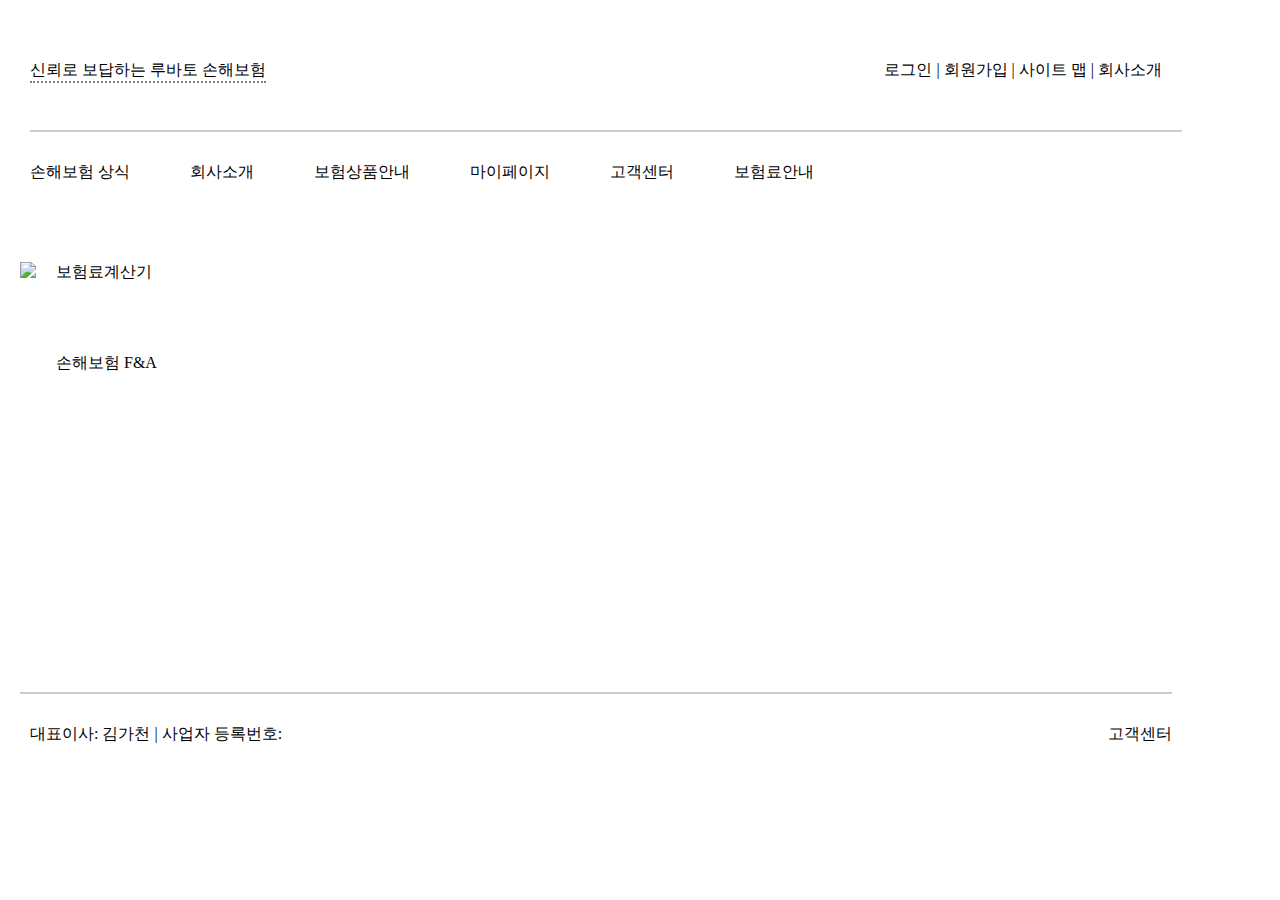
==== index.html @ a88da04e "홈페이지 작" ====
<!DOCTYPE html>
<html>
<head>
<meta charset="utf-8">
<title>테두리 선을 그어 봅시다</title>
<style>
    * {
        padding: 0px;
        margin: 0px;
    }
    li {
        list-style-type: none;
    }
    .clear{
        clear: both;
    }
    header{
        width: 90%;
        height: 100px;
        margin-top: 30px;
        margin-left: 30px;
        border-bottom: solid 2px #ccc;
    }
    #logo{
        margin-top: 30px;
        border-bottom: dotted 2px gray;

        float: left;
    }
    #top{
        float: right;
        margin: 30px 20px 0 0;
    }
    nav{
        width: 90%;
        height: 100px;
        margin-top: 10px;
    }
    nav li{
        float: left;
        margin: 20px 30px;
    }
    section{
        height: 400px;
        float: left;
        margin-top: 20px;
        margin-bottom: 30px;
        margin-left: 20px;
    }
    aside{
        float: left;
        margin-left: 20px;
        margin-top: 20px;
    }
    aside li{
        margin-bottom: 70px;
    }
    footer{
        width: 90%;
        border-top: solid 2px #ccc;
        margin-top: 20px;
        margin-left: 20px;
    }

    #address{
        float: left;
        margin: 30px 0 0 10px;
    }
    #customer{
        float: right;
        margin: 30px  0 0 500px
    }
    
</style>
</head>
<body>
    <div>
    <header>
        <div id="logo">
            신뢰로 보답하는 루바토 손해보험
        </div>
        <div id="top">
            로그인 | 회원가입 | 사이트 맵 | 회사소개
        </div>
    </header>
    </div>
    <div>
    <nav>
        <ul>
            <li>손해보험 상식</li>
            <li>회사소개</li>
            <li>보험상품안내</li>
            <li>마이페이지</li>
            <li>고객센터</li>
            <li>보험료안내</li>
        </ul>
    </nav>    
    </div>
    <div class="clear">
        <section>
            <img src='./img/main.PNG'>
        </section>
        <aside>
            <ul>
                <li>보험료계산기</li>
                <li>손해보험 F&A</li>
            </ul>
        </aside>
    </div>
    <div class ="clear">
        <footer>
            <div id = "address">
                대표이사: 김가천 | 사업자 등록번호:
            </div>
            <div id="customer">
                고객센터
            </div>
        </footer>
    </div>
</body>
</html>
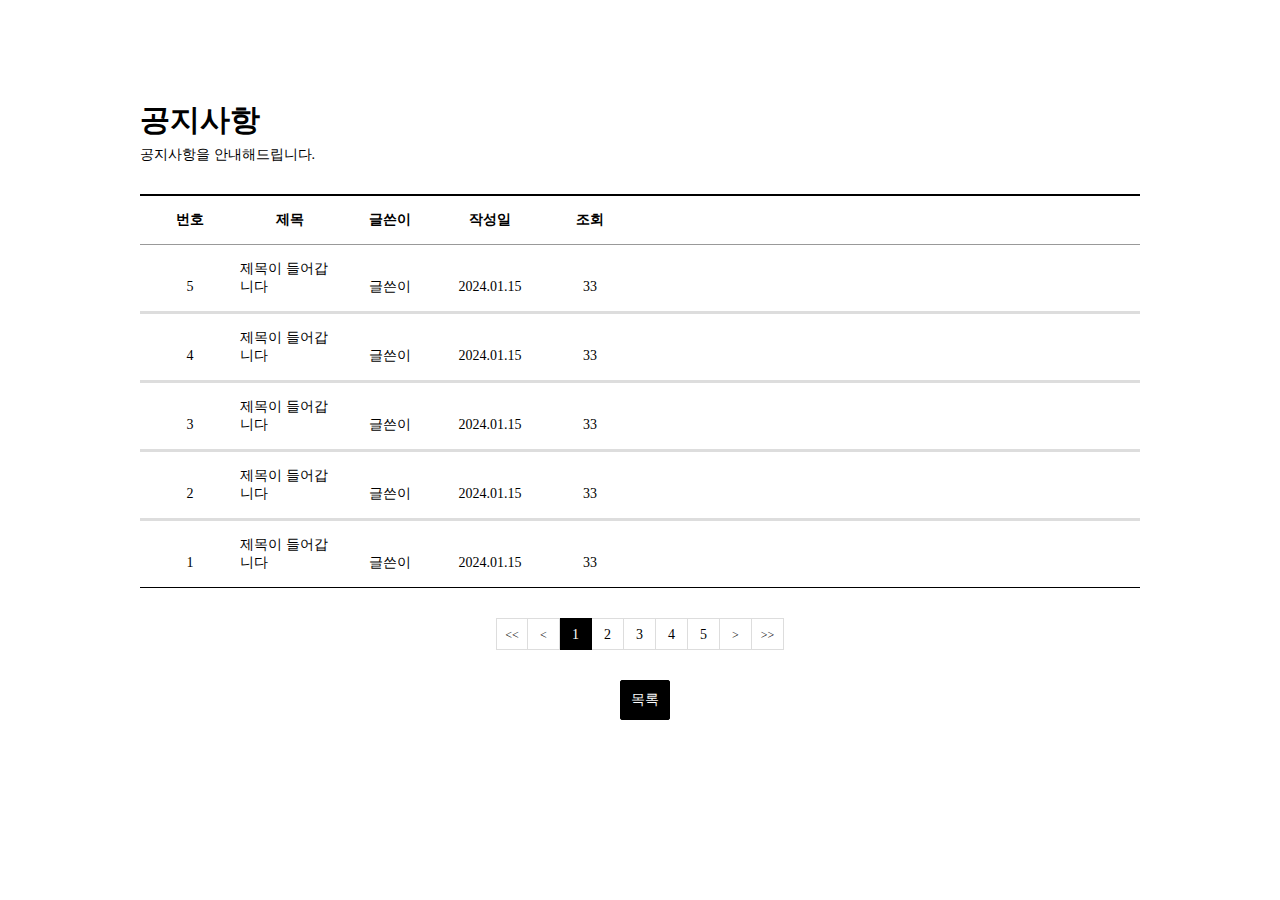
==== commit 4acdca52: "Update and rename list.html to index.html" ====
--- a/index.html
+++ b/index.html
@@ -1,121 +1,81 @@
 <!DOCTYPE html>
-<html>
+<html lag="ko">
 <head>
-<meta charset="utf-8">
-<title>테두리 선을 그어 봅시다</title>
-<style>
-    * {
-        padding: 0px;
-        margin: 0px;
-    }
-    li {
-        list-style-type: none;
-    }
-    .clear{
-        clear: both;
-    }
-    header{
-        width: 90%;
-        height: 100px;
-        margin-top: 30px;
-        margin-left: 30px;
-        border-bottom: solid 2px #ccc;
-    }
-    #logo{
-        margin-top: 30px;
-        border-bottom: dotted 2px gray;
-
-        float: left;
-    }
-    #top{
-        float: right;
-        margin: 30px 20px 0 0;
-    }
-    nav{
-        width: 90%;
-        height: 100px;
-        margin-top: 10px;
-    }
-    nav li{
-        float: left;
-        margin: 20px 30px;
-    }
-    section{
-        height: 400px;
-        float: left;
-        margin-top: 20px;
-        margin-bottom: 30px;
-        margin-left: 20px;
-    }
-    aside{
-        float: left;
-        margin-left: 20px;
-        margin-top: 20px;
-    }
-    aside li{
-        margin-bottom: 70px;
-    }
-    footer{
-        width: 90%;
-        border-top: solid 2px #ccc;
-        margin-top: 20px;
-        margin-left: 20px;
-    }
-
-    #address{
-        float: left;
-        margin: 30px 0 0 10px;
-    }
-    #customer{
-        float: right;
-        margin: 30px  0 0 500px
-    }
-    
-</style>
+    <meta charset="utf-8">
+    <title>학과 공지사항</title>
+    <link rel="stylesheet" href="./css/css.css">
 </head>
 <body>
-    <div>
-    <header>
-        <div id="logo">
-            신뢰로 보답하는 루바토 손해보험
+    <div class="board_wrap">
+        <div class="board_title">
+            <strong>공지사항</strong>
+            <p>공지사항을 안내해드립니다.</p>
+
         </div>
-        <div id="top">
-            로그인 | 회원가입 | 사이트 맵 | 회사소개
+        <div class="board_list_wrap">
+            <div class="board_list">
+                <div class="top">
+                    <div class="num">번호</div>
+                    <div class="title">제목</div>
+                    <div class="writer">글쓴이</div>
+                    <div class="date">작성일</div>
+                    <div class="count">조회</div>
+                </div>
+                <div>
+                    <div class="num">5</div>
+                    <div class="title"><a href="write.html"> 제목이 들어갑니다</a></div>
+                    <div class="writer">글쓴이</div>
+                    <div class="date">2024.01.15</div>
+                    <div class="count">33</div>
+                </div>
+                <div>
+                    <div class="num">4</div>
+                    <div class="title"><a href="write.html"> 제목이 들어갑니다</a></div>
+                    <div class="writer">글쓴이</div>
+                    <div class="date">2024.01.15</div>
+                    <div class="count">33</div>
+                </div>
+                <div>
+                    <div class="num">3</div>
+                    <div class="title"><a href="write.html"> 제목이 들어갑니다</a></div>
+                    <div class="writer">글쓴이</div>
+                    <div class="date">2024.01.15</div>
+                    <div class="count">33</div>
+                </div>
+                <div>
+                    <div class="num">2</div>
+                    <div class="title"><a href="write.html"> 제목이 들어갑니다</a></div>
+                    <div class="writer">글쓴이</div>
+                    <div class="date">2024.01.15</div>
+                    <div class="count">33</div>
+                </div>
+                <div>
+                    <div class="num">1</div>
+                    <div class="title"><a href="write.html"> 제목이 들어갑니다</a></div>
+                    <div class="writer">글쓴이</div>
+                    <div class="date">2024.01.15</div>
+                    <div class="count">33</div>
+                </div>
+            </div>
+            <div class="board_page">
+                <a href="" class="bt first" first><<</a>
+                <a href="" class="bt prev" prev><</a>
+
+                <a href="" class="num on" >1</a>
+                <a href="" class="num">2</a>
+                <a href="" class="num">3</a>
+                <a href="" class="num">4</a>
+                <a href="" class="num">5</a>
+
+                <a href="" class="bt next">></a>
+                <a href="" class="bt last">>></a>
+
+            </div>
+            <div class="bt_wrap">
+                <a href="index.html" class="on">목록</a>
+                <!-- <a href="">수정</a> -->
+            </div>
         </div>
-    </header>
-    </div>
-    <div>
-    <nav>
-        <ul>
-            <li>손해보험 상식</li>
-            <li>회사소개</li>
-            <li>보험상품안내</li>
-            <li>마이페이지</li>
-            <li>고객센터</li>
-            <li>보험료안내</li>
-        </ul>
-    </nav>    
-    </div>
-    <div class="clear">
-        <section>
-            <img src='./img/main.PNG'>
-        </section>
-        <aside>
-            <ul>
-                <li>보험료계산기</li>
-                <li>손해보험 F&A</li>
-            </ul>
-        </aside>
-    </div>
-    <div class ="clear">
-        <footer>
-            <div id = "address">
-                대표이사: 김가천 | 사업자 등록번호:
-            </div>
-            <div id="customer">
-                고객센터
-            </div>
-        </footer>
     </div>
 </body>
-</html>+</html>
--- a/css/css.css
+++ b/css/css.css
@@ -0,0 +1,2 @@
+@import url(style.css);
+@import url(media.css);